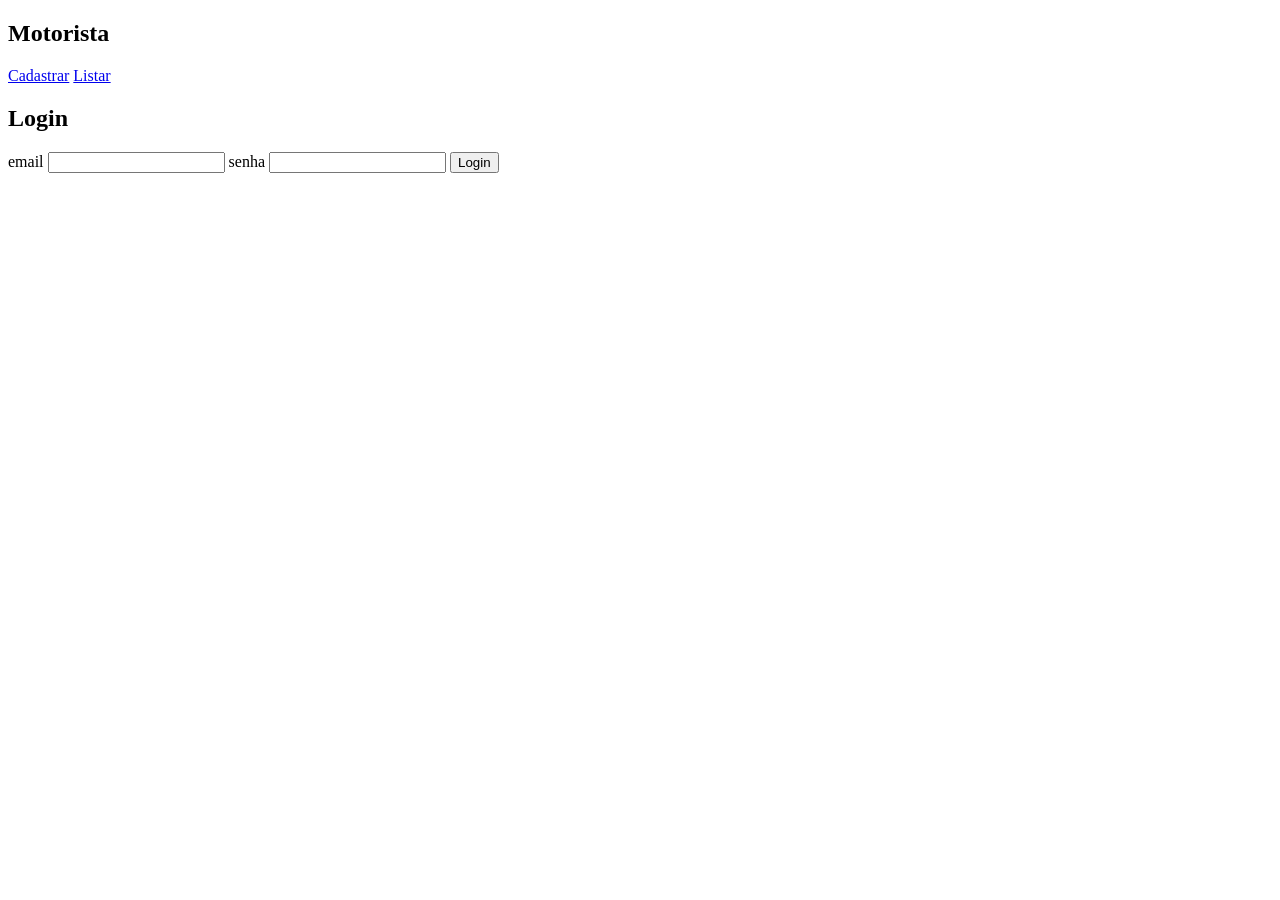
==== frontend/index.html @ 482c920c "first commit" ====
<!DOCTYPE html>
<html lang="en">
<head>
	<meta charset="UTF-8">
	<meta name="viewport" content="width=device-width, initial-scale=1.0">
	<script src="./js/login.js"></script>
	<title>homepage</title>
</head>
<body>
	<header>
		<nav>
			<h1>
				Motorista
			</h1>
			<a href="./html/cadMotorista.html">Cadastrar</a>
			<a href="./html/listarMotorista.html">Listar</a>
		</nav>
	</header>

	<body>
		<h2>Login</h2>
		<form >
			<label for="email">email</label>
			<input type="text" id="email">

			<label for="senha">senha</label>
			<input type="text" id="senha">

			<button id="loginBTN">Login</button>
		</form>

		<div id="res"></div>
	</body>
</body>
</html>
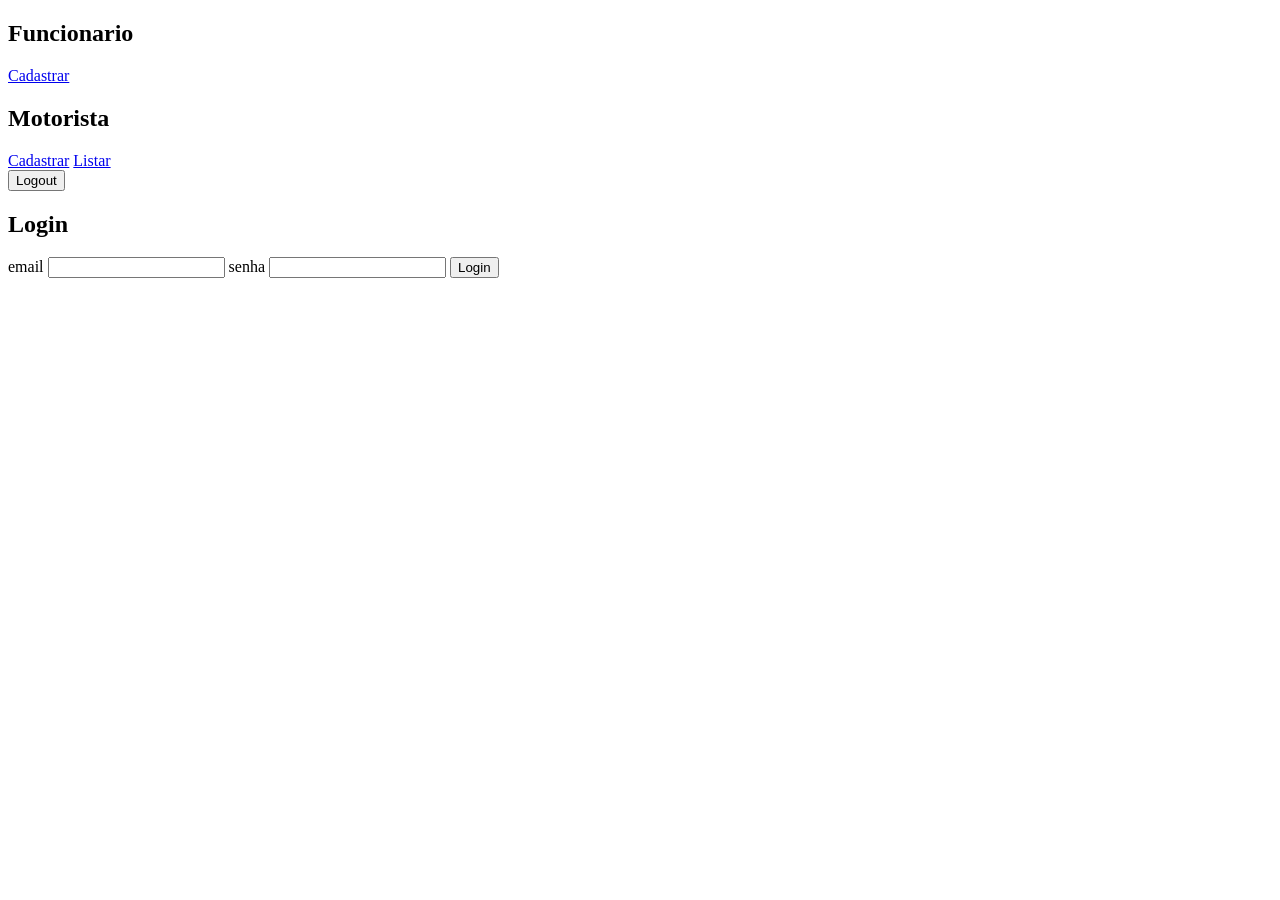
==== commit 4e884cac: "second commit" ====
--- a/frontend/index.html
+++ b/frontend/index.html
@@ -10,11 +10,17 @@
 	<header>
 		<nav>
 			<h1>
+				Funcionario
+			</h1>
+			<a href="./html/cadFuncionario.html">Cadastrar</a>
+			<h1>
 				Motorista
 			</h1>
 			<a href="./html/cadMotorista.html">Cadastrar</a>
 			<a href="./html/listarMotorista.html">Listar</a>
 		</nav>
+
+		<button onclick="localStorage.clear(); location.reload()">Logout</button>
 	</header>
 
 	<body>
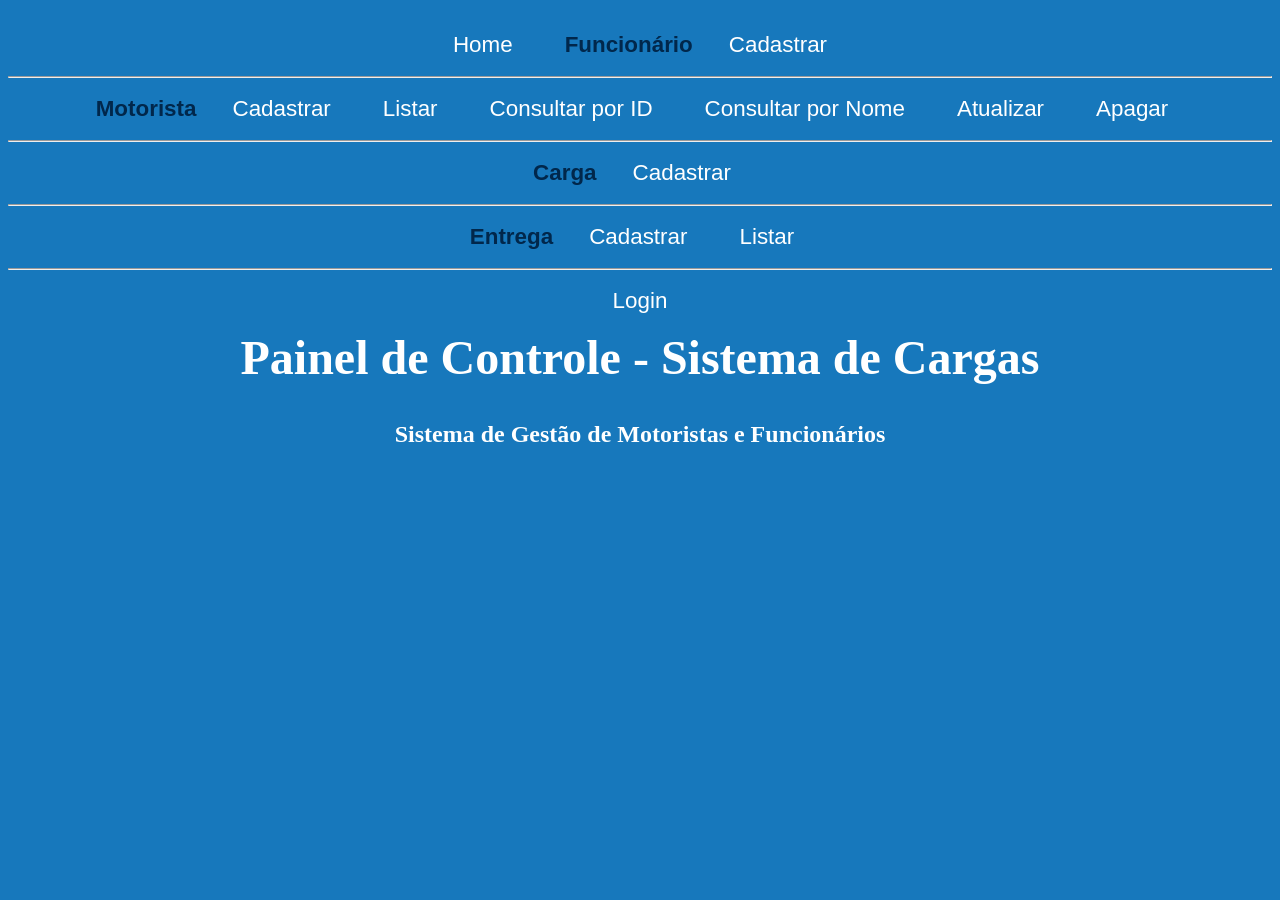
==== commit af64ff83: "third commit" ====
--- a/frontend/index.html
+++ b/frontend/index.html
@@ -1,41 +1,51 @@
 <!DOCTYPE html>
-<html lang="en">
+<html lang="pt-BR">
 <head>
-	<meta charset="UTF-8">
-	<meta name="viewport" content="width=device-width, initial-scale=1.0">
-	<script src="./js/login.js"></script>
-	<title>homepage</title>
+    <meta charset="UTF-8">
+    <meta name="viewport" content="width=device-width, initial-scale=1.0">
+    <link rel="stylesheet" href="./css/style.css">
+    <script src="./js/index.js" defer></script>
+    <title>Sistema de Cargas - Painel</title>
 </head>
 <body>
-	<header>
-		<nav>
-			<h1>
-				Funcionario
-			</h1>
-			<a href="./html/cadFuncionario.html">Cadastrar</a>
-			<h1>
-				Motorista
-			</h1>
-			<a href="./html/cadMotorista.html">Cadastrar</a>
-			<a href="./html/listarMotorista.html">Listar</a>
-		</nav>
+    <header>
+        <nav>
+            <a href="./index.html">Home</a>&emsp;&emsp;
 
-		<button onclick="localStorage.clear(); location.reload()">Logout</button>
-	</header>
+            <span class="titulo_menu">Funcionário</span>&emsp;
+            <a href="./html/cadFuncionario.html">Cadastrar</a>
+            <br><br><hr><br>
 
-	<body>
-		<h2>Login</h2>
-		<form >
-			<label for="email">email</label>
-			<input type="text" id="email">
+            <span class="titulo_menu">Motorista</span>&emsp;
+            <a href="./html/cadMotorista.html">Cadastrar</a>&emsp;
+            <a href="./html/listarMotorista.html">Listar</a>&emsp;
+            <a href="./html/consultarMotoristaID.html">Consultar por ID</a>&emsp;
+            <a href="./html/consultarMotoristaNome.html">Consultar por Nome</a>&emsp;
+            <a href="./html/atualizarMotorista.html">Atualizar</a>&emsp;
+            <a href="./html/apagarMotorista.html">Apagar</a>
+            <br><br><hr><br>
 
-			<label for="senha">senha</label>
-			<input type="text" id="senha">
+            <span class="titulo_menu">Carga</span>&emsp;
+            <a href="./html/cadCarga.html">Cadastrar</a>
+            <br><br><hr><br>
 
-			<button id="loginBTN">Login</button>
-		</form>
+            <span class="titulo_menu">Entrega</span>&emsp;
+            <a href="./html/cadEntrega.html">Cadastrar</a>&emsp;
+            <a href="./html/listarEntrega.html">Listar</a>
+            <br><br><hr><br>
 
-		<div id="res"></div>
-	</body>
+            <span id="verificar_log"></span>
+        </nav>
+    </header>
+    <main>
+        <h1>Painel de Controle - Sistema de Cargas</h1>
+        <br><br>
+        <h2>Sistema de Gestão de Motoristas e Funcionários</h2>
+        <br>
+        <p class="resposta" id="boas_vindas"></p>
+        <br>
+    </main>
 </body>
+</html>
+
 </html>
--- a/frontend/css/style.css
+++ b/frontend/css/style.css
@@ -0,0 +1,113 @@
+* {
+    margin: 0;
+    padding: 0;
+}
+
+body {
+    background-color: #1778bc;
+    margin-top: 16px;
+}
+
+nav {
+    padding: 16px 8px;
+    text-align: center;
+}
+
+nav a {
+    text-decoration: none;
+    font-size: 1.4rem;
+    font-family: 'Segoe UI', sans-serif;
+    color: white;
+    padding: 8px 16px;
+}
+
+a:hover {
+    background-color: rgba(255, 255, 255, 0.3);
+    border-radius: 16px;
+    transition: ease 0.7s;
+}
+
+main, footer {
+    text-align: center;
+    color: white;
+}
+
+h1 {
+    font-size: 3rem;
+}
+
+h2 {
+    font-size: 1.5rem;
+}
+
+.titulo_menu {
+    color: rgb(1, 39, 75);
+    font-family: 'Segoe UI', sans-serif;
+    font-size: 1.4rem;
+    font-weight: bold;
+}
+
+input, button, select {
+    background-color: black;
+    border-radius: 16px;
+    text-align: center;
+    padding: 8px 4px;
+    color: white;
+    font-family: 'Segoe UI', sans-serif;
+    font-weight: bold;
+    width: 300px;
+    font-size: 1.20rem;
+}
+
+label {
+    font-size: 1.20rem;
+    font-weight: bold;
+    color: white;
+    font-family: 'Segoe UI', sans-serif;
+}
+
+button {
+    cursor: pointer;
+    background-color: black;
+    color: #095bb9;
+    border: 2px solid white;
+    transition: 0.3s;
+}
+
+.resposta {
+    font-size: 1.20rem;
+    color: white;
+    font-weight: bold;
+    margin-top: 15px;
+}
+
+table {
+    margin: 20px auto;
+    border-collapse: collapse;
+    font-family: 'Segoe UI', sans-serif;
+}
+
+th {
+    font-weight: bold;
+    background-color: rgba(0, 0, 0, 0.3);
+}
+
+th, td {
+    border: 2px solid white;
+    padding: 10px;
+    text-align: center;
+    color: white;
+}
+
+.area_usuario {
+    color: white;
+    font-family: 'Segoe UI', sans-serif;
+    font-size: 1.4rem;
+    margin-bottom: 16px;
+}
+
+option {
+    background-color: black;
+    color: white;
+}
+
